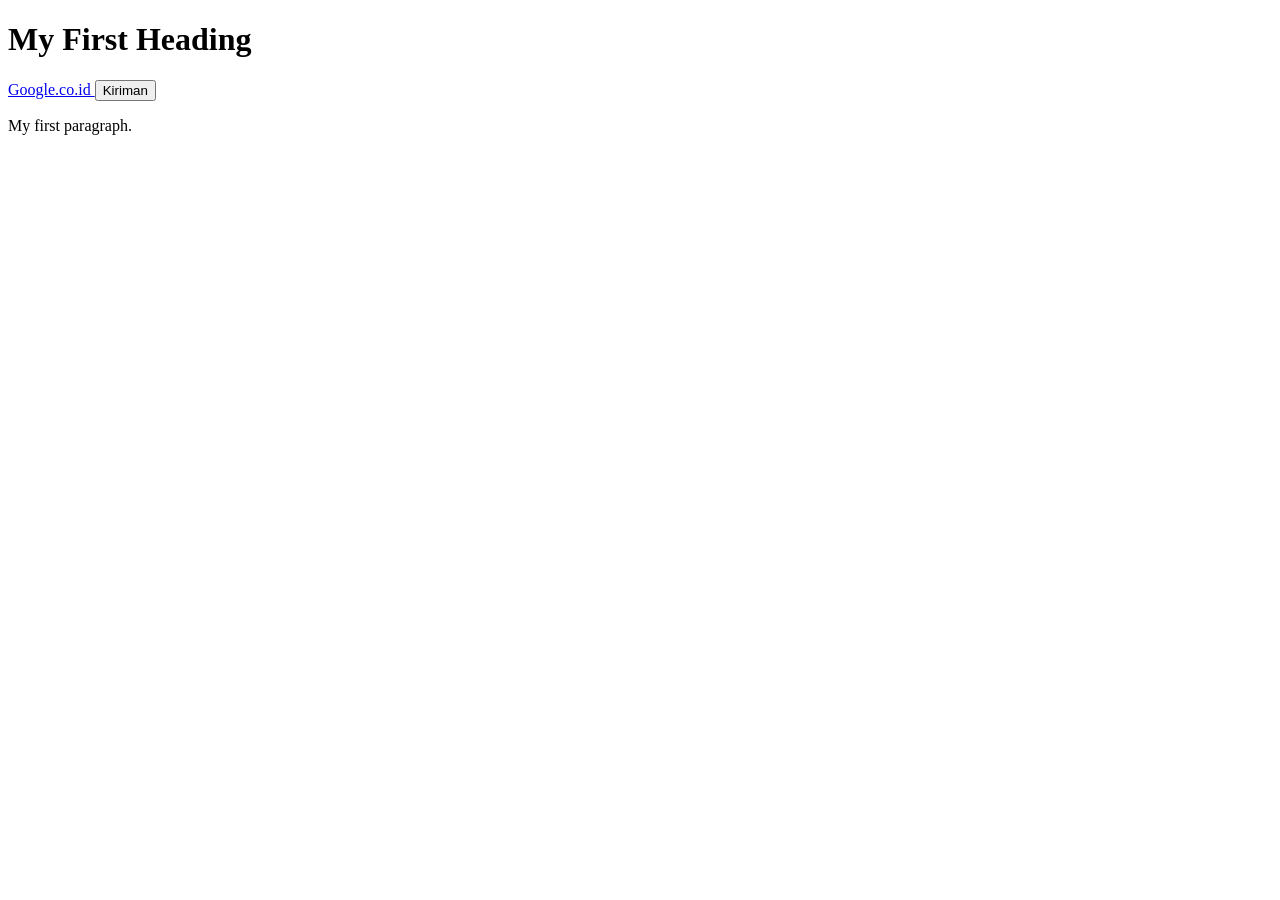
==== Modul-2,3,4/Elemen.html @ 3879cd82 "Modul-2,3,4" ====
<!DOCTYPE html>
<html lang="en">
<head>
    <title>Page Title</title>
</head>
<body>
<h1>My First Heading</h1>
<a href="https://www.google.com/"> Google.co.id </a>
<label for="btnSubmit"></label>
<input type="button" id="btnSubmit" class="btnSubmit1" value="Kiriman"/>
<p>My first paragraph.</p>
</body>
</html>
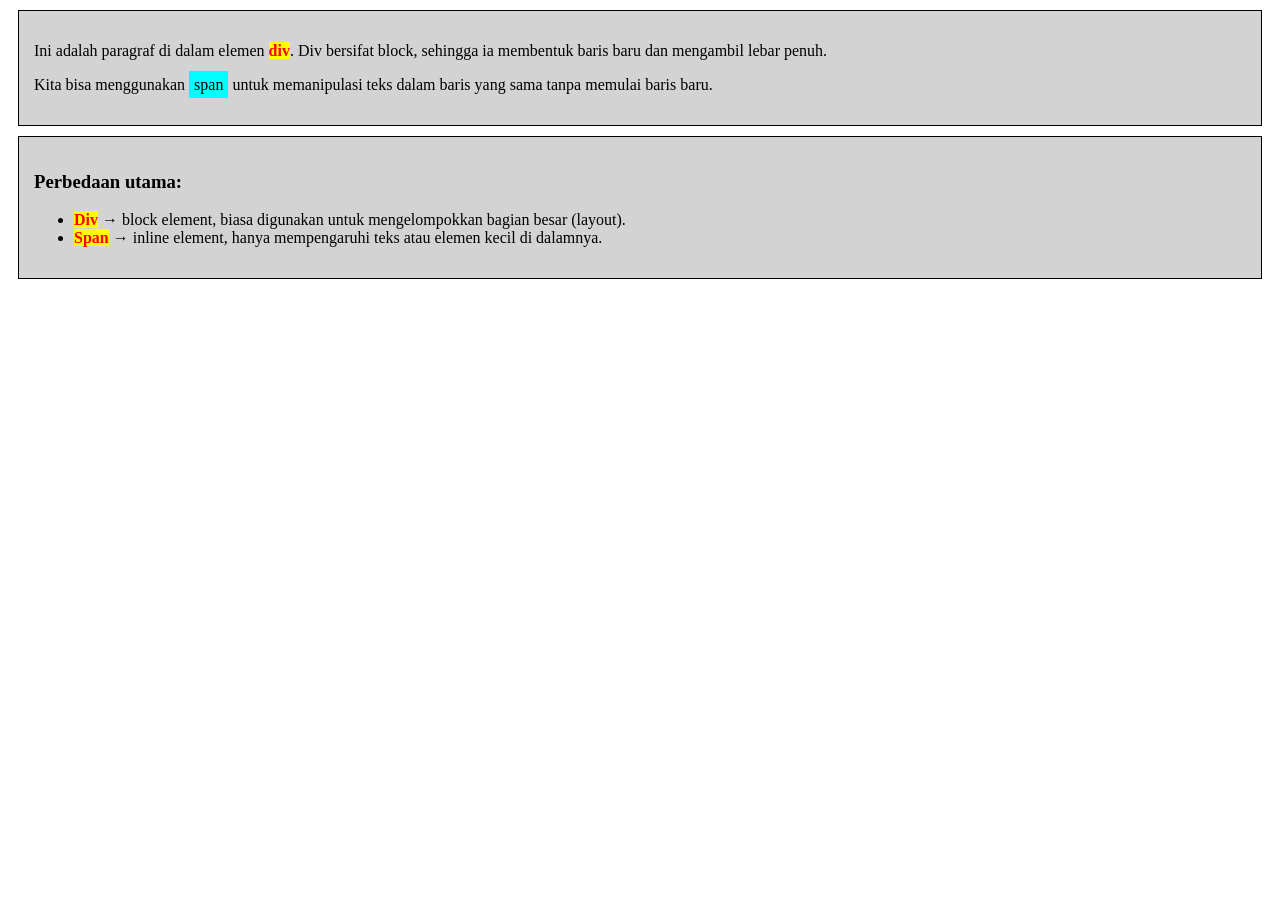
==== commit 4c61dabf: "Modul-2,3,4" ====
--- a/Modul-2,3,4/Elemen.html
+++ b/Modul-2,3,4/Elemen.html
@@ -1,13 +1,38 @@
 <!DOCTYPE html>
-<html lang="en">
+<html>
 <head>
-    <title>Page Title</title>
+    <style>
+        .container {
+            background-color: lightgray;
+            padding: 15px;
+            margin: 10px;
+            border: 1px solid black;
+        }
+        .highlight {
+            background-color: yellow;
+            font-weight: bold;
+            color: red;
+        }
+        .inline-box {
+            background-color: cyan;
+            padding: 5px;
+        }
+    </style>
 </head>
 <body>
-<h1>My First Heading</h1>
-<a href="https://www.google.com/"> Google.co.id </a>
-<label for="btnSubmit"></label>
-<input type="button" id="btnSubmit" class="btnSubmit1" value="Kiriman"/>
-<p>My first paragraph.</p>
+<div class="container">
+    <p>Ini adalah paragraf di dalam elemen <span class="highlight">div</span>.
+        Div bersifat block, sehingga ia membentuk baris baru dan mengambil lebar penuh.</p>
+    <p>Kita bisa menggunakan <span class="inline-box">span</span> untuk
+        memanipulasi teks dalam baris yang sama tanpa memulai baris baru.</p>
+</div>
+
+<div class="container">
+    <h3>Perbedaan utama:</h3>
+    <ul>
+        <li><span class="highlight">Div</span> → block element, biasa digunakan untuk mengelompokkan bagian besar (layout).</li>
+        <li><span class="highlight">Span</span> → inline element, hanya mempengaruhi teks atau elemen kecil di dalamnya.</li>
+    </ul>
+</div>
 </body>
 </html>
